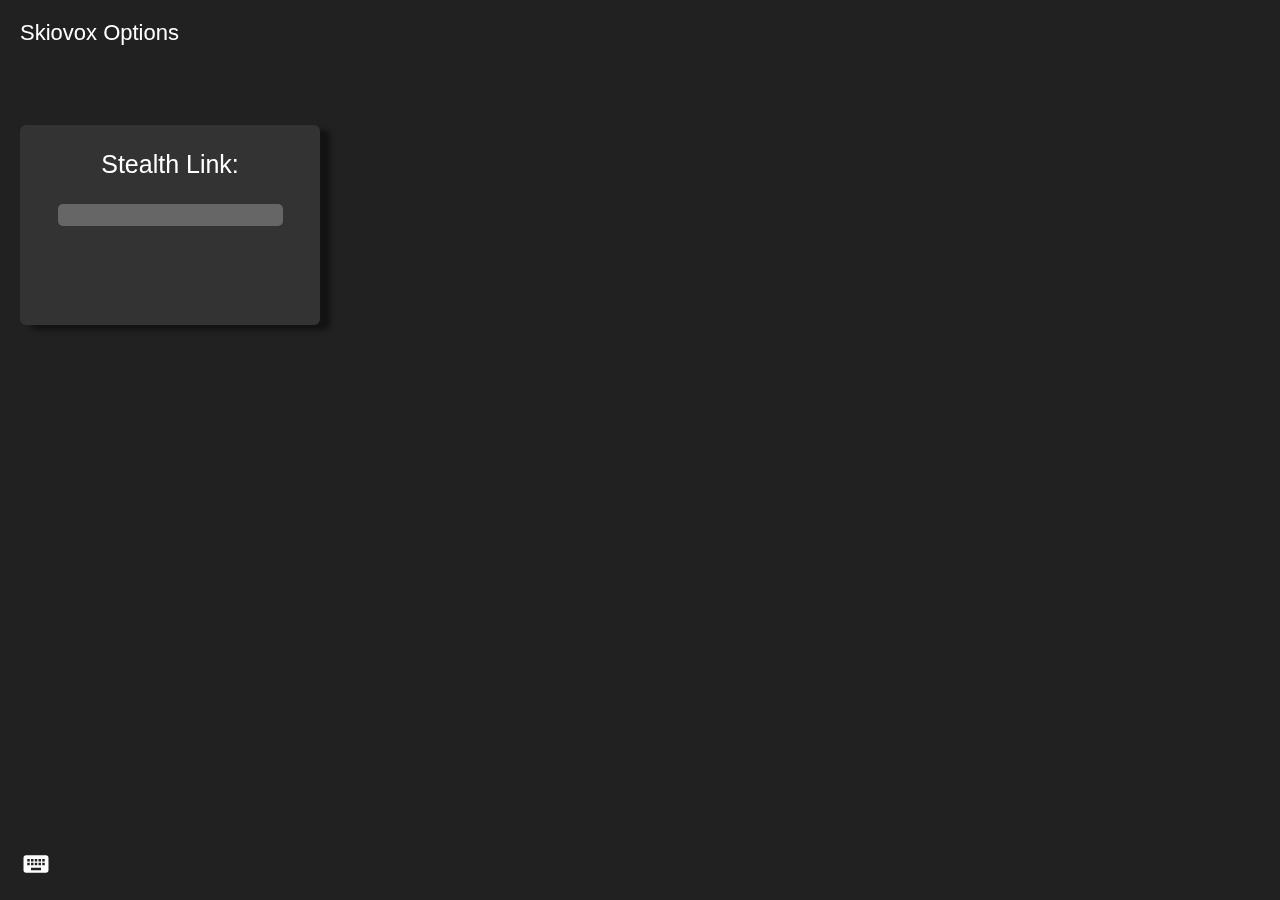
==== options.html @ fe2f0741 "Added settings page" ====
<!DOCTYPE html>
<html>

<head>
  <meta charset="UTF-8" />
  <title>New Tab</title>
  <link rel="stylesheet" href="./pages/settings/style.css" />
  <script src="./pages/settings/main.js" type="module"></script>
</head>

<body>
  <div class="holder">
    <div class="top-left">
      <div class="name">Skiovox Options</div> <div class="version"></div> <div class="chrome_version"></div>
    </div>

    <div class="center">
        <div class="stealth-link"> <p>Stealth Link:</p><input class="textbox stealth-textbox" type="text"/></div>
    </div>
    <div class="icon-corner bottom-left">
      <svg xmlns="http://www.w3.org/2000/svg" >
        <path 
        d="M 25 6.25 L 5 6.25 C 3.617188 6.25 2.511719 7.367188 2.511719 8.75 L 2.5 21.25 C 2.5 22.632812 3.617188 23.75 5 23.75 L 25 23.75 C 26.382812 23.75 27.5 22.632812 27.5 21.25 L 27.5 8.75 C 27.5 7.367188 26.382812 6.25 25 6.25 Z M 13.75 10 L 16.25 10 L 16.25 12.5 L 13.75 12.5 Z M 13.75 13.75 L 16.25 13.75 L 16.25 16.25 L 13.75 16.25 Z M 10 10 L 12.5 10 L 12.5 12.5 L 10 12.5 Z M 10 13.75 L 12.5 13.75 L 12.5 16.25 L 10 16.25 Z M 8.75 16.25 L 6.25 16.25 L 6.25 13.75 L 8.75 13.75 Z M 8.75 12.5 L 6.25 12.5 L 6.25 10 L 8.75 10 Z M 20 21.25 L 10 21.25 L 10 18.75 L 20 18.75 Z M 20 16.25 L 17.5 16.25 L 17.5 13.75 L 20 13.75 Z M 20 12.5 L 17.5 12.5 L 17.5 10 L 20 10 Z M 23.75 16.25 L 21.25 16.25 L 21.25 13.75 L 23.75 13.75 Z M 23.75 12.5 L 21.25 12.5 L 21.25 10 L 23.75 10 Z M 23.75 12.5"/>
      </svg>
    </div>
  </div>
</body>

</html>
---- pages/settings/style.css ----
* {
    font-family: "Noto sans", sans-serif;
    box-sizing: border-box;
  }
  
  body {
    padding: 8px;
    background: #212121;
    color: #ffffff;
  }
  
  
  
  .holder {
    position: fixed;
    height: 100%;
    width: 100%;
    top: 0;
    left: 0;
    
  }

  .top-left {
    position: fixed;
    top: 20px;
    left: 20px;
  }
  
  .name {
    font-size: 22px;
  }
  
  
  .version, .chrome_version {
    font: bold 14px monospace;
  }
  
  
  
  .center {
    position: fixed;
    width: 100%;
    display: flex;
    flex-direction: row;
    gap: 20px;
    text-align: center;
    top: 125px;
    left: 20px;
  }

  .center p {
    font-size: 25px;
  }

  .stealth-link {
    width: 300px;
    height: 200px;
    background-color: #333333;
    border-radius: 6px;

    box-shadow: 10px 5px 5px #131313;
  }

  .textbox{
    background-color: #666666;
    color: white;
    border-radius: 5px;
    border: none;
    height: 22px;
    width: 225px;
    padding-left: 5px;
  }

  .icon-corner {
    position: fixed;
    display: flex;
    gap: 15px;
  }

  .bottom-left {
    bottom: 20px;
    left: 20px;
  }
  
  
  svg {
    color: white;
    filter: brightness() invert(1);
    margin: 1px;
    width: 30px;
    height: 30px;
    cursor: pointer;
    transition: transform 250ms;
  }
  
  svg:hover {
    transform: scale(1.2);
  }
  
  #move {
    cursor: move;
  }
  
  /* alternate mode */
  
  body.black-text {
    color: black;
  }
  
  body.black-text svg {
    filter: brightness(0);
  }
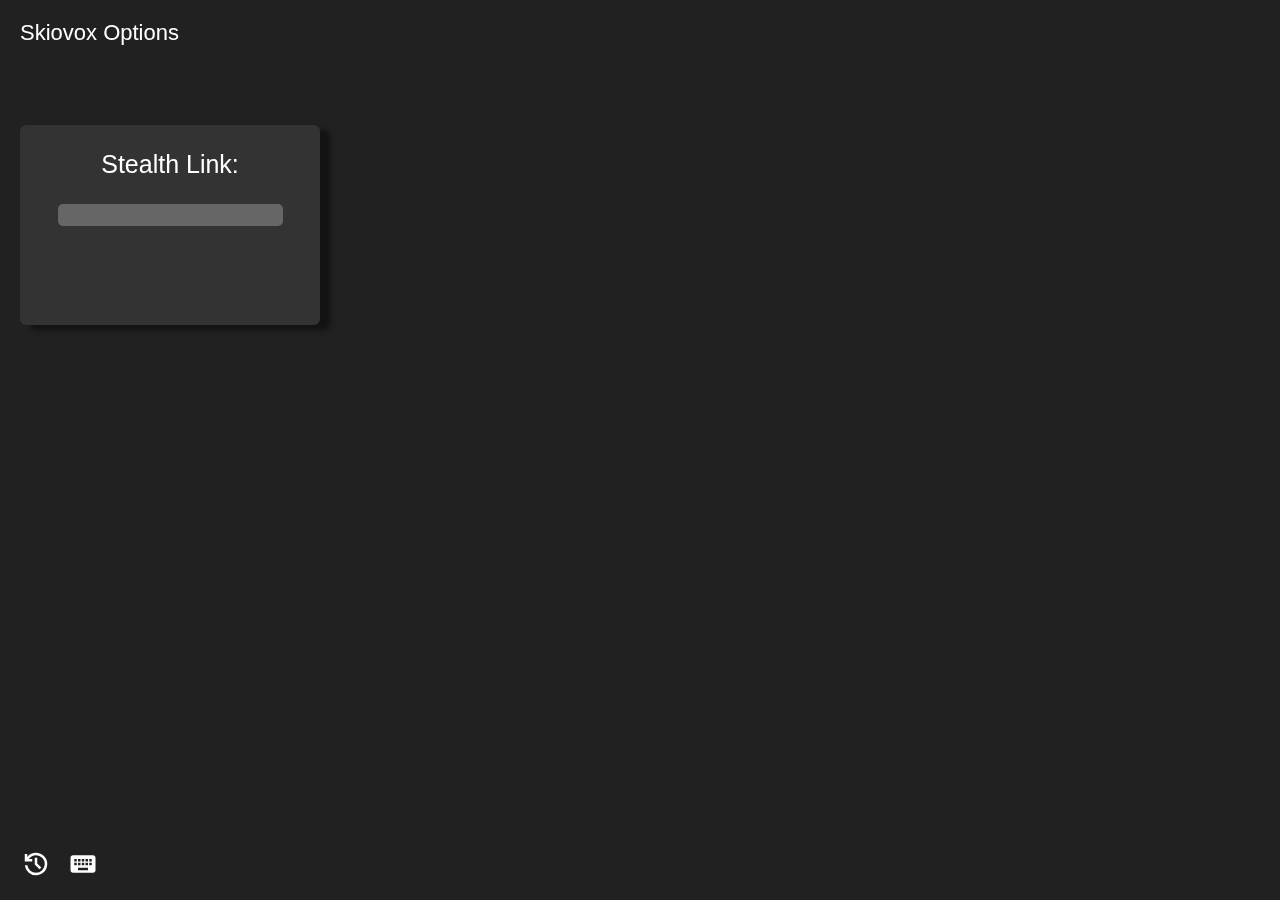
==== commit dd7c9f33: "Moved reset button to options page" ====
--- a/options.html
+++ b/options.html
@@ -18,6 +18,10 @@
         <div class="stealth-link"> <p>Stealth Link:</p><input class="textbox stealth-textbox" type="text"/></div>
     </div>
     <div class="icon-corner bottom-left">
+      <svg xmlns="http://www.w3.org/2000/svg" viewbox="0 -960 960 960">
+        <path
+          d="M480-120q-138 0-240.5-91.5T122-440h82q14 104 92.5 172T480-200q117 0 198.5-81.5T760-480q0-117-81.5-198.5T480-760q-69 0-129 32t-101 88h110v80H120v-240h80v94q51-64 124.5-99T480-840q75 0 140.5 28.5t114 77q48.5 48.5 77 114T840-480q0 75-28.5 140.5t-77 114q-48.5 48.5-114 77T480-120Zm112-192L440-464v-216h80v184l128 128-56 56Z" />
+      </svg>
       <svg xmlns="http://www.w3.org/2000/svg" >
         <path 
         d="M 25 6.25 L 5 6.25 C 3.617188 6.25 2.511719 7.367188 2.511719 8.75 L 2.5 21.25 C 2.5 22.632812 3.617188 23.75 5 23.75 L 25 23.75 C 26.382812 23.75 27.5 22.632812 27.5 21.25 L 27.5 8.75 C 27.5 7.367188 26.382812 6.25 25 6.25 Z M 13.75 10 L 16.25 10 L 16.25 12.5 L 13.75 12.5 Z M 13.75 13.75 L 16.25 13.75 L 16.25 16.25 L 13.75 16.25 Z M 10 10 L 12.5 10 L 12.5 12.5 L 10 12.5 Z M 10 13.75 L 12.5 13.75 L 12.5 16.25 L 10 16.25 Z M 8.75 16.25 L 6.25 16.25 L 6.25 13.75 L 8.75 13.75 Z M 8.75 12.5 L 6.25 12.5 L 6.25 10 L 8.75 10 Z M 20 21.25 L 10 21.25 L 10 18.75 L 20 18.75 Z M 20 16.25 L 17.5 16.25 L 17.5 13.75 L 20 13.75 Z M 20 12.5 L 17.5 12.5 L 17.5 10 L 20 10 Z M 23.75 16.25 L 21.25 16.25 L 21.25 13.75 L 23.75 13.75 Z M 23.75 12.5 L 21.25 12.5 L 21.25 10 L 23.75 10 Z M 23.75 12.5"/>
